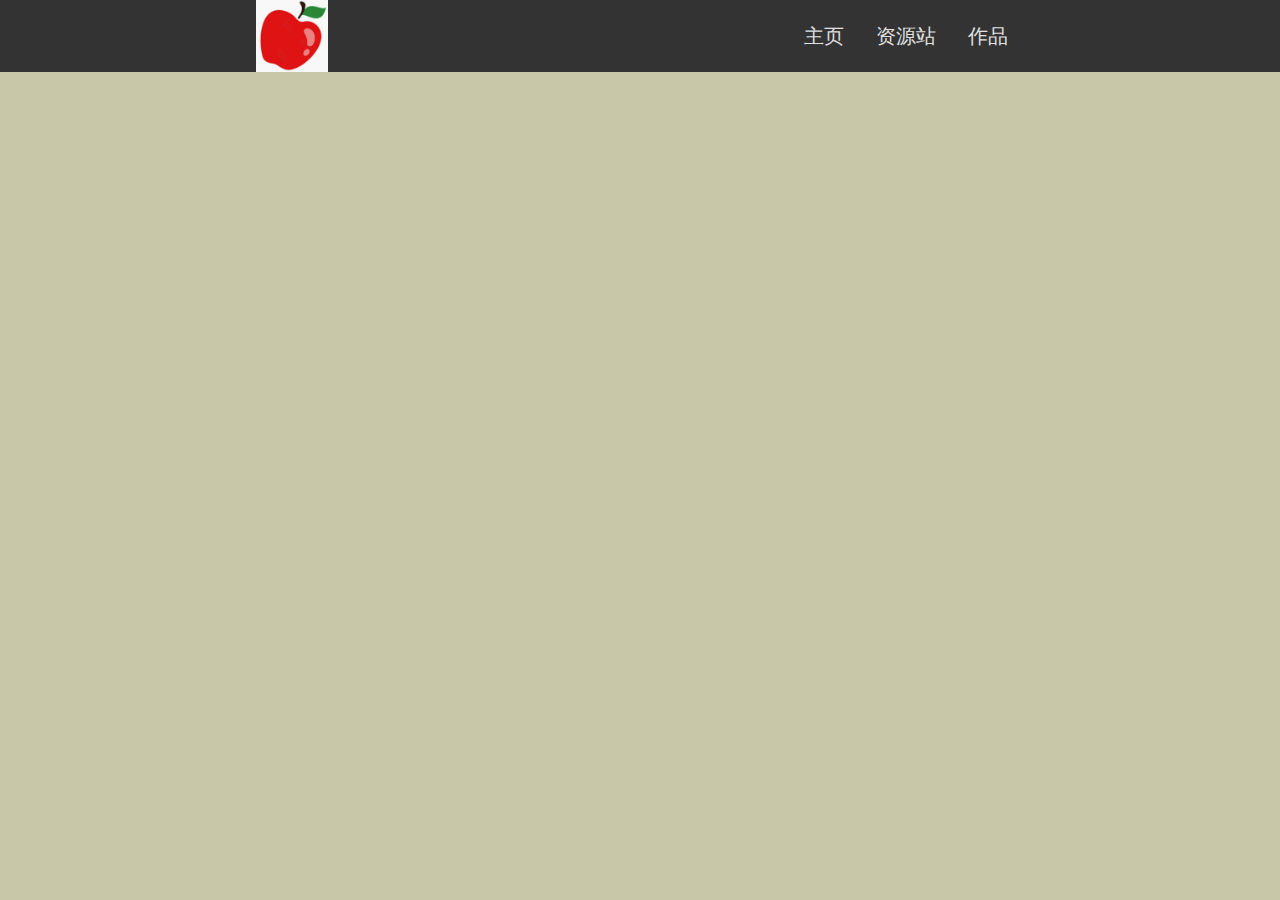
==== res/index.html @ 00b54405 "Model used" ====
<!DOCTYPE html>
<html lang="en">
<head>
    <meta charset="UTF-8">
    <title>资源下载站</title>
    <link rel="shortcut icon" href="/favicon.ico?">
    <link rel="stylesheet" href="/wres/default.css">
    <link rel="stylesheet" href="/wres/contact.css">
    <meta name="viewport" content="width=device-width, initial-scale=1, maximum-scale=1" />
</head>
<body>
<div id="h">
    <header>
        <a style="background-image: url('/wres/icon.jpg')" href="/" id="HeaderIcon"></a>
        <ul class="header">
            <li class="header"><a href="/works">作品</a></li>
            <li class="header"><a href="/res">资源站</a></li>
            <li class="header"><a href="/home">主页</a></li>
        </ul>
    </header>
</div>
<div id="page">
</div>
</body>
</html>
---- wres/default.css ----
body {
    background-color: #c8c8a9;
    margin: 0;
}

div#page {
    margin: 8px;
}

div#hf {
    margin: 8px;
}

a {
    text-decoration: none;
    color: #000000;
    transition: 0.2s;
    -webkit-transition: 0.2s;
}

a:hover {
    color: #ffffff;
    background-color: #333333;
}

div.modal {
    background-color: #000000e6;
    display: none;
    position: fixed;
    z-index: 1;
    left: 0;
    top: 0;
    width: 100%;
    height: 100%;
    transition: 0.5s;
    -webkit-transition: 0.5s;
}

div.mf {
    position: relative;
    left: 30%;
    width: 40%;
}

div.mf h2 {
    text-align: center;
}

div#tf:hover {
    background-color: #333333;
    color: #ffffff;
}

a.close {
    color:#ffffff;
    font-weight: bold;
    font-size: 40px;
    margin-left: 95%;
}

a.close:hover {
    background-color: #00000000;
    color: #aaaaaa;
}

a#HeaderIcon {
    width: 72px;
    height: 72px;
    position: absolute;
    top: 0;
    left: 0;
    margin-left: 20%;
    background-image: url("/wres/icon.jpg");
    background-size: 72px 72px;
    -webkit-transition-duration: 0.1s;
    transition-duration: 0.1s;
}

a#HeaderIcon:hover {
    opacity: 0.9;
}

header {
    height: 72px;
    background-color: #333333;
}

ul.header {
    float: right;
    list-style-type: none;
    padding: 0;
    margin: 9px 20% 9px 0;
    overflow: hidden;
    display: block;
}

li.header {
    float: right;
}

li.header a {
    color: #e0e0e0;
    font-size: 20px;
    display: block;
    text-align: center;
    padding: 14px 16px;
    text-decoration: none;
    -webkit-transition-duration: 0.1s;
    transition-duration: 0.1s;
}

li.header a:hover {
    color: #aaaaaa;
}

@media only screen and (max-width: 1000px) {

    div.mf {
        position: relative;
        left: 0;
        width: 100%;
    }

}
---- wres/contact.css ----
div.cop {
    border-radius: 8px;
    background-color: #ffffff;
    color: #000000;
    transition: 0.5s;
    -webkit-transition: 0.5s;
}

div.cop:hover {
    background-color: #333333;
    color: #ffffff;
}
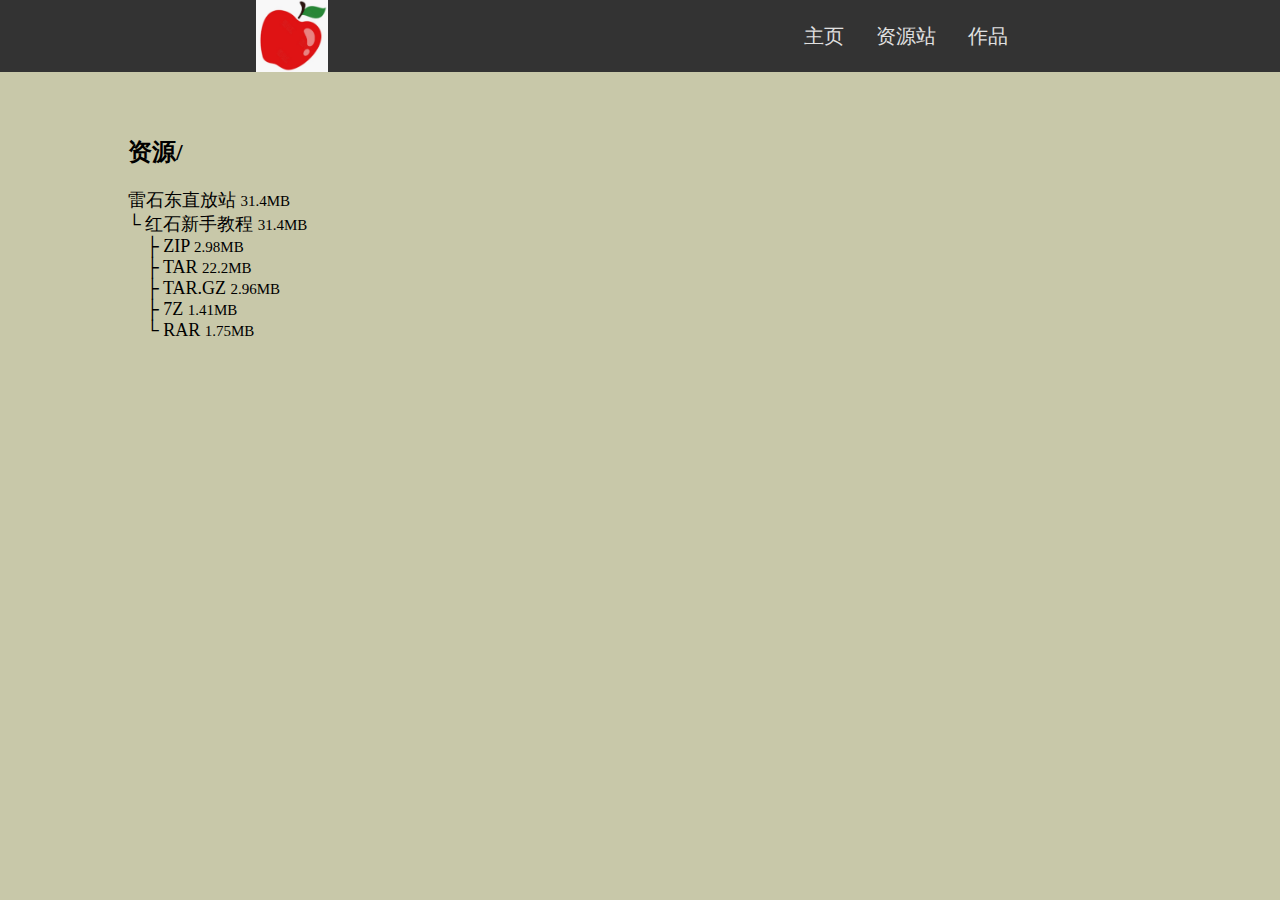
==== commit 9992f9db: "2020062401 雷石东直放站：红石新手教程" ====
--- a/res/index.html
+++ b/res/index.html
@@ -5,7 +5,7 @@
     <title>资源下载站</title>
     <link rel="shortcut icon" href="/favicon.ico?">
     <link rel="stylesheet" href="/wres/default.css">
-    <link rel="stylesheet" href="/wres/contact.css">
+    <link rel="stylesheet" href="/wres/res-index.css">
     <meta name="viewport" content="width=device-width, initial-scale=1, maximum-scale=1" />
 </head>
 <body>
@@ -20,6 +20,10 @@
     </header>
 </div>
 <div id="page">
+    <div id="pt">
+        <h2>资源/</h2>
+        <p>雷石东直放站 <small>31.4MB</small><br>└ 红石新手教程 <small>31.4MB</small><br>&emsp;├ <a href="/wres/works-2020062401/d.zip">ZIP</a> <small>2.98MB</small><br>&emsp;├ <a href="/wres/works-2020062401/d.tar">TAR</a> <small>22.2MB</small><br>&emsp;├ <a href="/wres/works-2020062401/d.tar.gz">TAR.GZ</a> <small>2.96MB</small><br>&emsp;├ <a href="/wres/works-2020062401/d.7z">7Z</a> <small>1.41MB</small><br>&emsp;└ <a href="/wres/works-2020062401/d.rar">RAR</a> <small>1.75MB</small></p>
+    </div>
 </div>
 </body>
 </html>--- a/wres/default.css
+++ b/wres/default.css
@@ -1,14 +1,6 @@
 body {
     background-color: #c8c8a9;
     margin: 0;
-}
-
-div#page {
-    margin: 8px;
-}
-
-div#hf {
-    margin: 8px;
 }
 
 a {
--- a/wres/res-index.css
+++ b/wres/res-index.css
@@ -0,0 +1,8 @@
+div#pt {
+    margin: 5% 0 0 10%;
+    width: 70%;
+}
+
+p {
+    font-size: 18px;
+}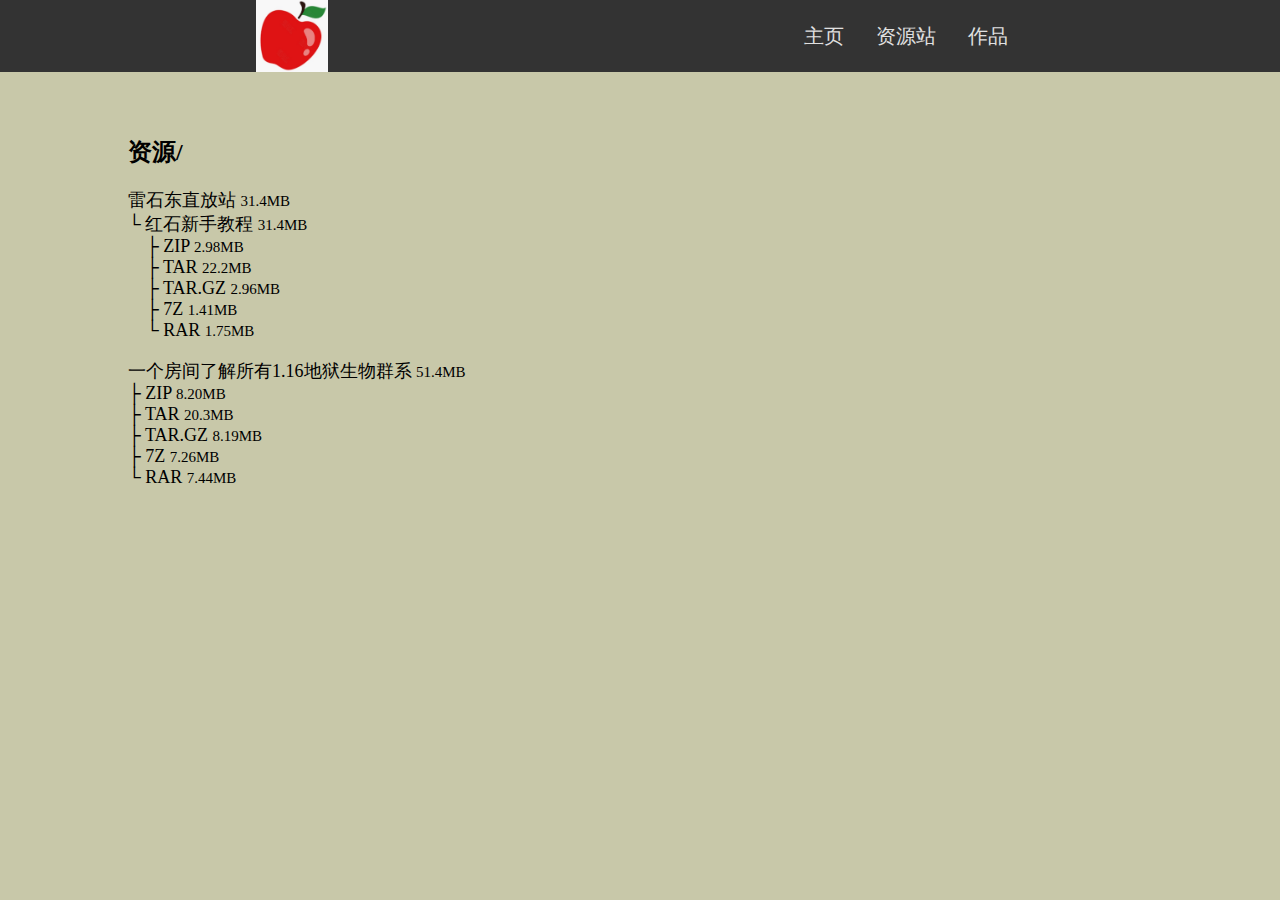
==== commit e9d0f814: "2020072901 一个房间了解所有1.16地狱生物群系" ====
--- a/res/index.html
+++ b/res/index.html
@@ -22,7 +22,21 @@
 <div id="page">
     <div id="pt">
         <h2>资源/</h2>
-        <p>雷石东直放站 <small>31.4MB</small><br>└ 红石新手教程 <small>31.4MB</small><br>&emsp;├ <a href="/wres/works-2020062401/d.zip">ZIP</a> <small>2.98MB</small><br>&emsp;├ <a href="/wres/works-2020062401/d.tar">TAR</a> <small>22.2MB</small><br>&emsp;├ <a href="/wres/works-2020062401/d.tar.gz">TAR.GZ</a> <small>2.96MB</small><br>&emsp;├ <a href="/wres/works-2020062401/d.7z">7Z</a> <small>1.41MB</small><br>&emsp;└ <a href="/wres/works-2020062401/d.rar">RAR</a> <small>1.75MB</small></p>
+        <p>雷石东直放站 <small>31.4MB</small>
+            <br>└ 红石新手教程 <small>31.4MB</small>
+            <br>&emsp;├ <a href="/wres/works-2020062401/d.zip">ZIP</a> <small>2.98MB</small>
+            <br>&emsp;├ <a href="/wres/works-2020062401/d.tar">TAR</a> <small>22.2MB</small>
+            <br>&emsp;├ <a href="/wres/works-2020062401/d.tar.gz">TAR.GZ</a> <small>2.96MB</small>
+            <br>&emsp;├ <a href="/wres/works-2020062401/d.7z">7Z</a> <small>1.41MB</small>
+            <br>&emsp;└ <a href="/wres/works-2020062401/d.rar">RAR</a> <small>1.75MB</small>
+        </p>
+        <p>一个房间了解所有1.16地狱生物群系 <small>51.4MB</small>
+            <br>├ <a href="/wres/works-2020072901/d.zip">ZIP</a> <small>8.20MB</small>
+            <br>├ <a href="/wres/works-2020072901/d.tar">TAR</a> <small>20.3MB</small>
+            <br>├ <a href="/wres/works-2020072901/d.tar.gz">TAR.GZ</a> <small>8.19MB</small>
+            <br>├ <a href="/wres/works-2020072901/d.7z">7Z</a> <small>7.26MB</small>
+            <br>└ <a href="/wres/works-2020072901/d.rar">RAR</a> <small>7.44MB</small>
+        </p>
     </div>
 </div>
 </body>
